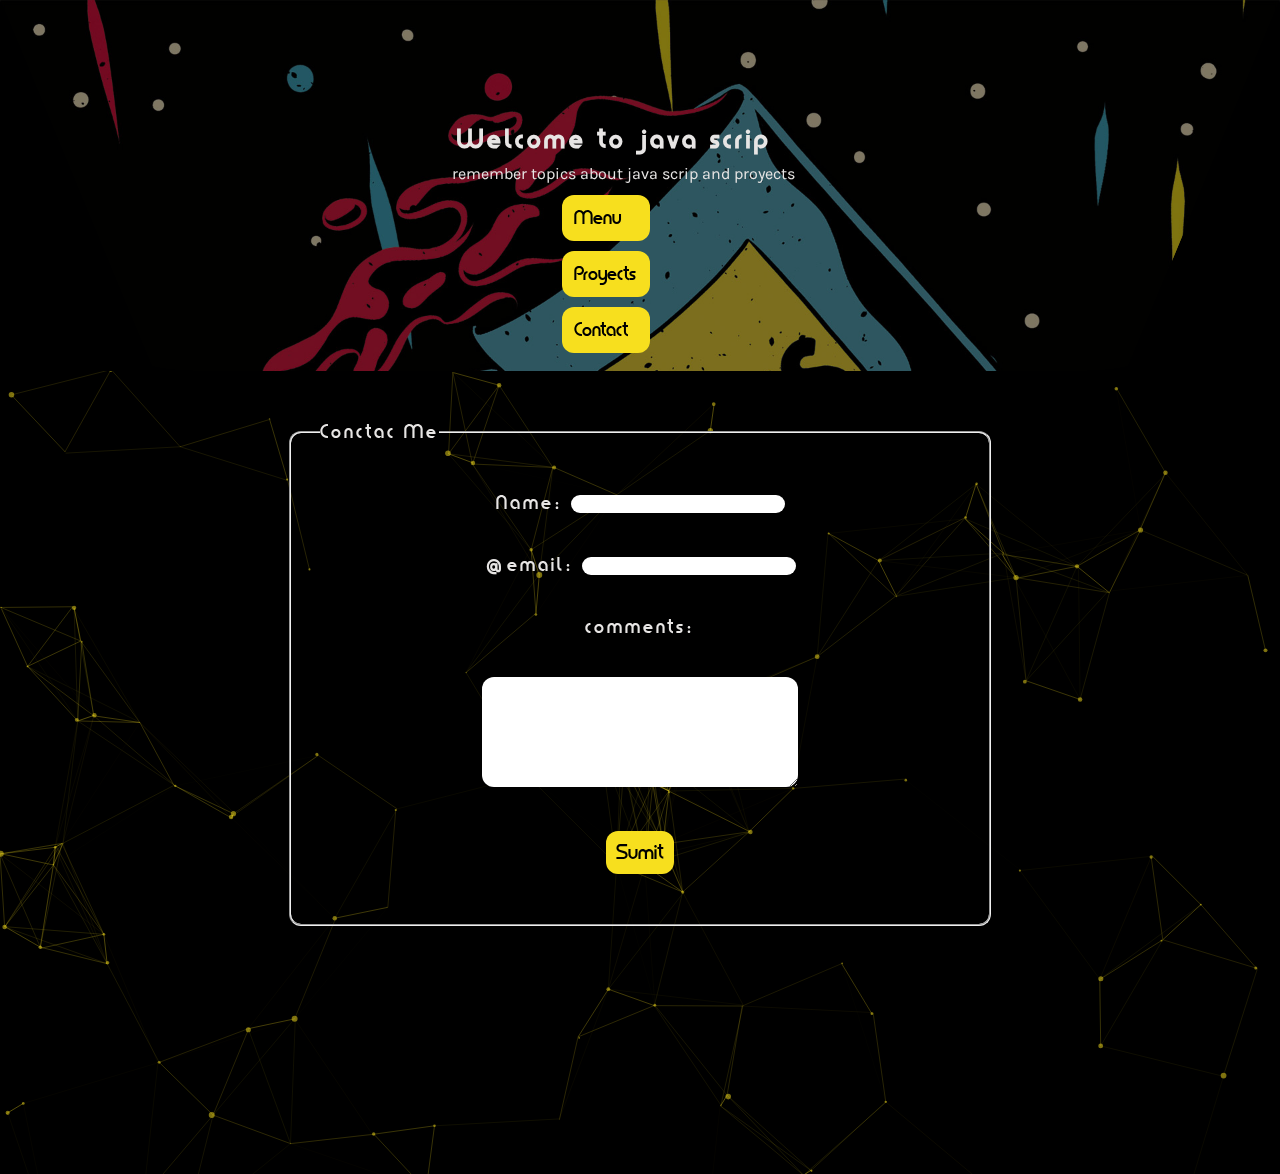
==== conctac.html @ 30a984b8 "My primera web" ====
<!DOCTYPE html>
<html lang="en">
<head>
    <meta charset="UTF-8">
    <meta http-equiv="X-UA-Compatible" content="IE=edge">
    <meta name="viewport" content="width=device-width, initial-scale=1.0">
    <title>Java scrip Topics</title>
    <link rel="stylesheet" href="./style/contact.css">
    <link rel="stylesheet" href="./style/normalize.css">
    <link rel="shortcut icon" href="./pictures/js.png">
    <link rel="stylesheet" href="https://cdnjs.cloudflare.com/ajax/libs/font-awesome/5.15.3/css/all.min.css">
<link rel="preconnect" href="https://fonts.googleapis.com">
<link rel="preconnect" href="https://fonts.gstatic.com" crossorigin>
<link href="https://fonts.googleapis.com/css2?family=Karla:wght@200&display=swap" rel="stylesheet">
<link rel="preconnect" href="https://fonts.googleapis.com">
<link rel="preconnect" href="https://fonts.gstatic.com" crossorigin>
<link rel="preconnect" href="https://fonts.googleapis.com">
<link rel="preconnect" href="https://fonts.gstatic.com" crossorigin>
<link href="https://fonts.googleapis.com/css2?family=Gloria+Hallelujah&family=Karla:wght@200&family=Yellowtail&display=swap" rel="stylesheet">
</head>
<body>
   <header>
       <div class="titles" id="inicio">
           <h1>Welcome to java scrip</h1>
       <p>remember topics about java scrip and proyects</p>
       <div class="buttonesFlex">
           <div class="buttones"><a href="./index.html">Menu</a></div>
           <div class="buttones" id="not"><a href="#">Proyects</a></div>
           <div class="buttones"><a href="./conctac.html">Contact</a></div>
        </div>
       </div>
   </header>
   <!-- ----------------------------------------------------------------------- -->
    
</div>

    <div id="particles-js"></div> 



<form class="" >
        <fieldset class="conctac">
            <legend>Conctac Me</legend>
            <div class="content">
                <label for="">Name:</label>
                <input type="text">
    </div>
    <div class="content">
        <label for="">@email:</label>
        <input type="email" name="" id="">
    </div>
    <div class="content">
        <label  value="cooment">comments:</label>
    </div>
    <div class="content">
        <textarea class="comentarios" name="" id="" cols="30" rows="5"></textarea>
    </div>
    <div class="content">
        <input type="submit" value="Sumit" id="sumbit">
    </div>
</fieldset>
</form>






<footer class="footer">
    <hr>
<div class="contenedor">
    <div class="sectionF">
    <a href="#inicio" class="moves"><h6>Inicio</h6></a>
    <ul> 
        <li>Course about language Html</li>
        <li>Course about language Html</li>
        <li>Course about language Html</li>
        <li>Course about language Html</li>
    </ul>
</div>
<div class="sectionF">
    <a href="#" class="moves"><h6>Contac us</h6></a>
    <ul>
        <li>Lorem ipsum dolor sit amet consectetur adipisicing elit. Ullam </li>
        <li>Lorem ipsum dolor sit, amet consectetur adipisicing elit. Iste </li>
        <li>Lorem ipsum dolor sit, amet consectetur adipisicing elit. Verit</li>
        <li>Lorem ipsum, dolor sit amet consectetur adipisicing elit. Sunt </li>
    </ul>
</div>

<div class="sectionF">
    <a class="moves" href="#"><h6>About us</h6></a>
    <ul>
        <li>Lorem ipsum dolor sit amet consectetur adipisicing elit. Ullam </li>
        <li>Lorem ipsum dolor sit, amet consectetur adipisicing elit. Iste </li>
        <li>Lorem ipsum dolor sit, amet consectetur adipisicing elit. Verit</li>
        <li>Lorem ipsum, dolor sit amet consectetur adipisicing elit. Sunt </li>
    </ul>
</div>

<p class="row">O</p>
</div>
<h2 class="socialmedia">Follow us 
    <a href="https://twitter.com/home" target="_blank"><i class="fab fa-twitter"></i></a> <a href="https://www.facebook.com"><i class="fab fa-facebook" target="_blank"></i></a> <a href="https://www.twitch.tv" target="_blank"><i class="fab fa-twitch"></i></a> </h2>
<div class="Time">we are in year <span id="dateyear">2020</span></div>
</footer>
<script src="./scrip/scrollreveal.js"></script>
<script src="./scrip/sweetalert2.all.min.js"></script>
<script src="./scrip/particles.min.js"></script>
<script src="./scrip/particulas.js"></script>

</body>
</html>
---- style/contact.css ----
*{
    margin: 0;
    padding: 0;
}
body{
    font-family: 'Karla', sans-serif;
    background-color: #000000;
    color: var(--whiteIg);
}
body::-webkit-scrollbar {
    -webkit-appearance: none;
}

body::-webkit-scrollbar:vertical {
    width:11px;
}

body::-webkit-scrollbar-button:increment,body::-webkit-scrollbar-button {
    display: none;
} 

body::-webkit-scrollbar:horizontal {
    height: 10px;
}

body::-webkit-scrollbar-thumb {
    background-color: var(--colorJs);
    border-radius: 19px;
}

body::-webkit-scrollbar-track {
    border-radius: 10px;  
}





header{
    width: 100%;
    height: 344px;
    border-bottom-left-radius: 221px;
    border-bottom-right-radius: 221px;
    background-image: url('/pictures/cup-js.jpg');
    background-size: contain;
    background-attachment: fixed;
    position: relative;


    z-index: 99; 
    
}
header::before{
    content: '';
    position: absolute;
    top: 0;
    right: 0;
    left: 0;
    bottom: 0;
    border-bottom-left-radius: 221px;
    border-bottom-right-radius: 221px;
    background-color: rgba(0, 0, 0, .5);
}

    
.titles{
    position: relative;
    top:108px ;
    margin: 0 auto;
    width: 600px;
    height: 200px;
    background-color: transparent;
}
header h1{
    position: absolute; 
    top:auto;
    left:120px; 
    color: var(--whiteIg);
    font-family: 'titles';
    letter-spacing: 4px;
}
header p{
    position: absolute;
    top:57px;
    left:140px;
    color: var(--whiteIg);
}
.titlesp{
    
    font-family: 'titles';
    letter-spacing: 2px;
}
.buttonesFlex{
    width: 600px;
    position: absolute;
    background-color: transparent;
    top:115px;
    left:2px;
    display: flex;
    flex-direction: row;
    flex-wrap: wrap;
    justify-content: space-around;
}
.buttones{
    padding: 12px;
    border-radius: 12px;
    background-color: #f7df1e;
}
.buttones a{
    font-size: 19px;
    color: black;
    text-decoration: none;
    font-family: 'titles';
}
.buttones:hover{
    filter: opacity(80%);
}





.footer{
    margin-top: 45px;
    width: 100%;
    height: 100%;
    background-color: var(--blackIg);
    color: var(--whiteIg);
    font-family: 'Times New Roman', Times, serif;

}
.contenedor{
    width: 90%;
    height:100px;
    margin: 12px auto 0;
    display: flex;
    flex-direction: column;
    flex-wrap: wrap;
    justify-content: space-around;
}

.contenedor ul{
    list-style: none;
}
.sectionF h6{
    font-size: 19px;
    font-family: 'Gloria Hallelujah', cursive;

}
.socialmedia{
    margin-top: 15px;
    text-align: center;
}
.socialmedia i{
    margin-left: 7px;
}
hr{
    height: 12px;
    border-radius: 12px;
}
.row{
    font-family: 'iconos';
    font-size: 100px;
    color: var(--whiteIg);
}
.row:hover{
    font-size: 110px;
    color:rgb(25, 173, 25) ;
}
.Time {
    margin-top: 5px;
    font-size: 19px;
    text-align: center;
}

.socialmedia a{
    color: var(--whiteIg);
}
.moves{
    text-decoration: none;
    color: var(--whiteIg);
}
/* efecto */
#particles-js {
	height: 100vh; 
	width: 100%;
    position: fixed;
    z-index: -1;
}
.conctac{
    margin: 50px  auto ;
    width: 50%;
    height: 400px;
    background-color: transparent;
    /* border: 1px double var(--whiteIg); */
    border-radius: 12px;
    display: flex;
    flex-direction: column;
    align-items: center;
    position: relative;
    z-index: 99; 
    font-family: 'titles';
    letter-spacing: 3px;
    padding: 29px;
   
}

/* ---------------animation  */
fieldset{
    font-size: 19px;
}



.content{
    margin:20px auto ;
}
.conctac input,textarea{
    border-radius: 12px;
    border: none;
    outline: none;
    font-size: 16px;
    text-align: center;
}

input[value="Sumit"]{
    background-color: #f7df1e;
    font-size: 20px;
    padding: 10px;
    border: none;
    border-radius: 12px;
}
.comentarios{
margin: 0px auto;
}











@font-face {
    font-family: 'iconos';
    src: url('/fuentes-xd/HighSchoolNotebook-Regular.ttf');
}
@font-face {
    font-family: 'titles';
    src: url('/fuentes-xd/titles.otf');
}
@font-face {
    font-family: 'latter';
    src: url('/fuentes-xd/latters.ttf');
}
:root{
    --whiteIg:#e7e5e4;
    --redIg:rgb(219, 16, 16);
    --blackIg:#000000;
    --colorJs:#f7df1e;
}
.textalert{
    color:var(--blackIg)
}
@media (max-width:500px){
   .titles{
       left: -33px;
   }
}

@media (max-width:1290px) {
header{
    width: 100%;
    height: 371px;
    border-bottom-left-radius: 194px;
    border-bottom-right-radius: 194px;
    background-size: round;
    background-repeat: repeat;
    -webkit-clip-path: polygon(0 0, 100% 0, 88% 100%, 12% 100%);
    clip-path: polygon(0 0, 100% 0, 88% 100%, 12% 100%);
}

header::before{
    content: '';
    position: absolute;
    top: 0;
    right: 0;
    left: 0;
    bottom: 0;
    border-bottom-left-radius: 194px;
    border-bottom-right-radius: 194px;
    background-color: rgba(0, 0, 0, .5);
}
header h1{
    left:117px;
    font-size: 26px; 
}
header p{
    left:112px;
}
.titles{
    position: relative;
    top:108px ;
    width: 600px;
    height: 200px;
    background-color: transparent;
}

    .buttonesFlex{
        width: 98px;
        position: absolute;
        background-color: transparent;
        top:82px;
        left:217px;  
        display: flex;
        flex-direction: column;
        flex-wrap: wrap;
}
.buttones{
    padding: 12px;
    margin: 5px;
}

.containerMayor{
    width: 90%;
    top: 19px;
}

.flex{
    width: 100%;
    height: 100%;
    flex-direction: column;
    max-width: 1800px;
}
.box{
    width: 90%;
    height: 100%;
}
pre{
    width: 100%;
    height: 100%;
}

.footer{
    margin-top: 45px;
    width: 100%;
    height: 100%;
}
.contenedor{
    width: 90%;
    height:100%;
    flex-direction: row;
    justify-content: space-between;
}
.conctac {
    height:443px ;
}
    
}
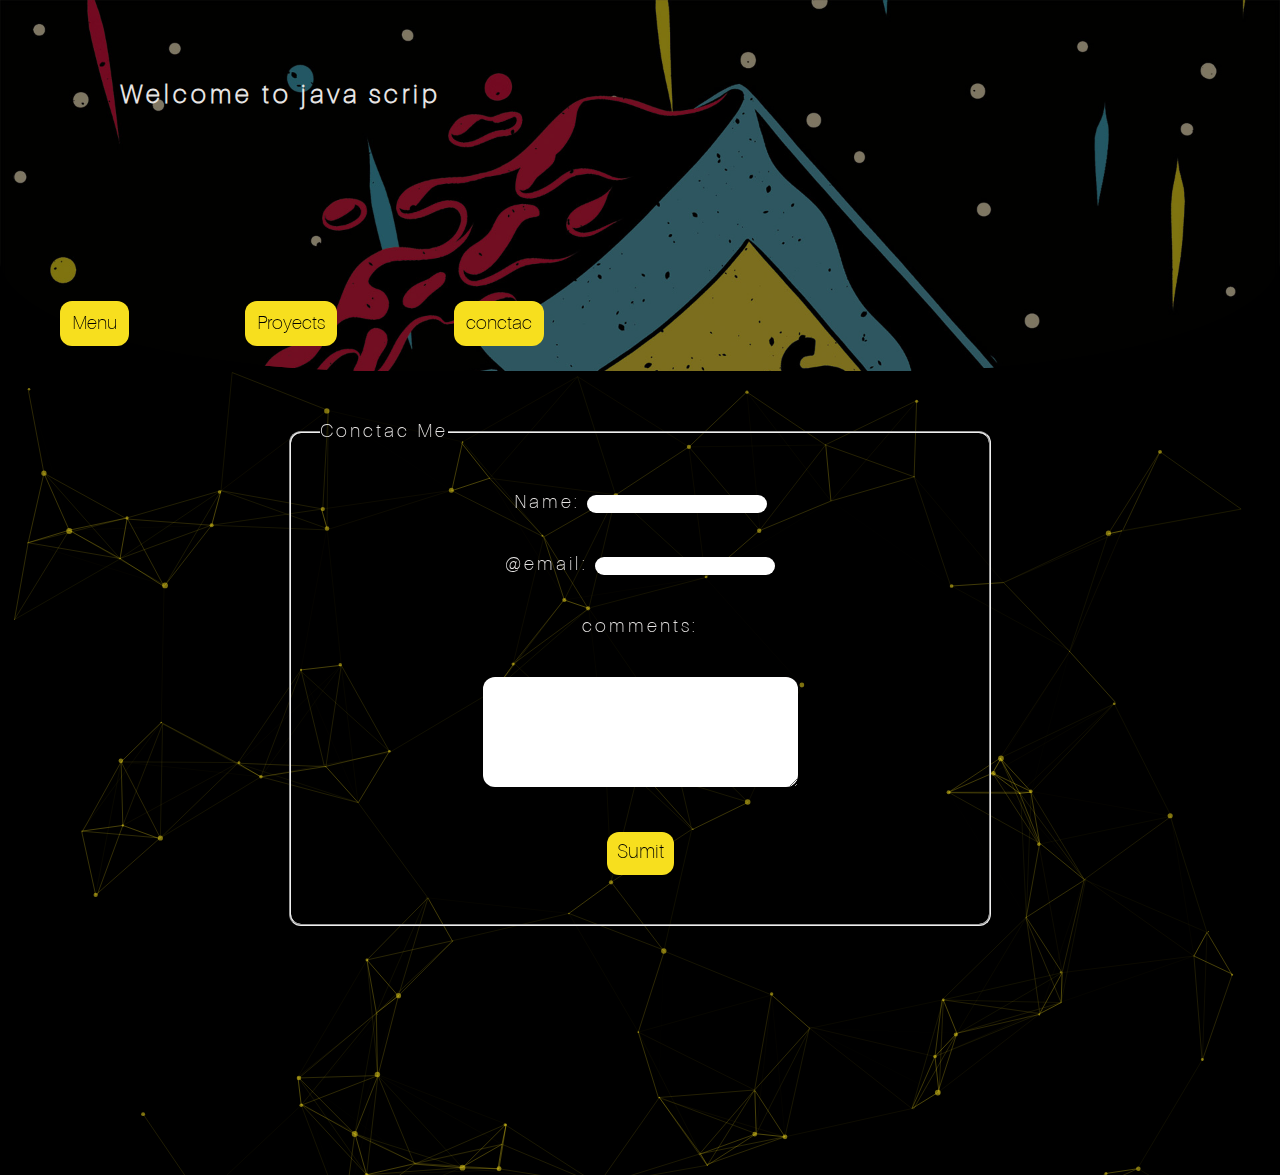
==== commit 6b70a95f: "update" ====
--- a/conctac.html
+++ b/conctac.html
@@ -20,14 +20,15 @@
 </head>
 <body>
    <header>
-       <div class="titles" id="inicio">
-           <h1>Welcome to java scrip</h1>
-       <p>remember topics about java scrip and proyects</p>
+     <div class="titles" id="inicio">
+             <h1>Welcome to java scrip</h1>
+             <p>remember topics about java scrip and proyects</p>   
        <div class="buttonesFlex">
            <div class="buttones"><a href="./index.html">Menu</a></div>
-           <div class="buttones" id="not"><a href="#">Proyects</a></div>
-           <div class="buttones"><a href="./conctac.html">Contact</a></div>
+           <div class="buttones" id="not"><a href="">Proyects</a></div>
+           <div class="buttones"><a href="./conctac.html">conctac</a></div>
         </div>
+
        </div>
    </header>
    <!-- ----------------------------------------------------------------------- -->
--- a/style/contact.css
+++ b/style/contact.css
@@ -37,17 +37,16 @@
 
 
 header{
-    width: 100%;
-    height: 344px;
-    border-bottom-left-radius: 221px;
-    border-bottom-right-radius: 221px;
-    background-image: url('/pictures/cup-js.jpg');
+
+     width: 100%;
+    height: 29rem;
+    border-bottom-left-radius: 40%;
+    border-bottom-right-radius: 40%;
+    background-image: url(cup-js.jpg);
     background-size: contain;
     background-attachment: fixed;
     position: relative;
-
-
-    z-index: 99; 
+    
     
 }
 header::before{
@@ -57,11 +56,17 @@
     right: 0;
     left: 0;
     bottom: 0;
-    border-bottom-left-radius: 221px;
-    border-bottom-right-radius: 221px;
+    border-bottom-left-radius: 40%;
+    border-bottom-right-radius: 40%;
     background-color: rgba(0, 0, 0, .5);
 }
 
+.TopicsScrip{
+    margin: 7px;
+    text-align: center;
+    font-family: 'titles';
+    letter-spacing: 6px;
+}
     
 .titles{
     position: relative;
@@ -116,10 +121,6 @@
     filter: opacity(80%);
 }
 
-
-
-
-
 .footer{
     margin-top: 45px;
     width: 100%;
@@ -127,7 +128,6 @@
     background-color: var(--blackIg);
     color: var(--whiteIg);
     font-family: 'Times New Roman', Times, serif;
-
 }
 .contenedor{
     width: 90%;
@@ -180,6 +180,11 @@
     text-decoration: none;
     color: var(--whiteIg);
 }
+.hello{
+    color: var(--blackIg);
+}
+
+
 /* efecto */
 #particles-js {
 	height: 100vh; 
@@ -187,12 +192,12 @@
     position: fixed;
     z-index: -1;
 }
+
 .conctac{
     margin: 50px  auto ;
     width: 50%;
-    height: 400px;
-    background-color: transparent;
-    /* border: 1px double var(--whiteIg); */
+    /* height: 400px; */
+    background-color: transparent;
     border-radius: 12px;
     display: flex;
     flex-direction: column;
@@ -205,7 +210,6 @@
    
 }
 
-/* ---------------animation  */
 fieldset{
     font-size: 19px;
 }
@@ -236,25 +240,17 @@
 
 
 
-
-
-
-
-
-
-
-
 @font-face {
     font-family: 'iconos';
-    src: url('/fuentes-xd/HighSchoolNotebook-Regular.ttf');
+    src: url(HighSchoolNotebook-Regular.ttf);
 }
 @font-face {
     font-family: 'titles';
-    src: url('/fuentes-xd/titles.otf');
+    src: url(latters.ttf);
 }
 @font-face {
     font-family: 'latter';
-    src: url('/fuentes-xd/latters.ttf');
+    src: url(titles.otf);
 }
 :root{
     --whiteIg:#e7e5e4;
@@ -262,27 +258,20 @@
     --blackIg:#000000;
     --colorJs:#f7df1e;
 }
-.textalert{
-    color:var(--blackIg)
-}
-@media (max-width:500px){
-   .titles{
-       left: -33px;
-   }
-}
-
-@media (max-width:1290px) {
-header{
+
+
+@media screen and (max-width:500px){
+   header{
     width: 100%;
     height: 371px;
-    border-bottom-left-radius: 194px;
-    border-bottom-right-radius: 194px;
-    background-size: round;
-    background-repeat: repeat;
-    -webkit-clip-path: polygon(0 0, 100% 0, 88% 100%, 12% 100%);
-    clip-path: polygon(0 0, 100% 0, 88% 100%, 12% 100%);
-}
-
+    border-bottom-left-radius: 30%;
+    border-bottom-right-radius: 30%;
+    background-image: url(cup-js.jpg);
+    background-size: contain;
+    background-attachment: fixed;
+    position: relative;
+    
+}
 header::before{
     content: '';
     position: absolute;
@@ -290,59 +279,271 @@
     right: 0;
     left: 0;
     bottom: 0;
-    border-bottom-left-radius: 194px;
-    border-bottom-right-radius: 194px;
+    border-bottom-left-radius: 30%;
+    border-bottom-right-radius: 30%;
     background-color: rgba(0, 0, 0, .5);
 }
+
+.TopicsScrip{
+    margin: 7px;
+    text-align: center;
+    font-family: 'titles';
+    letter-spacing: 6px;
+}
+    
+.titles{
+    position: relative;
+    top:50% ;
+    width: 100%;
+    height: auto;
+    background-color: transparent;
+}
+
 header h1{
-    left:117px;
-    font-size: 26px; 
+    position: absolute; 
+    top:auto;
+    left:120px; 
+    color: var(--whiteIg);
+    font-family: 'titles';
+    letter-spacing: 4px;
 }
 header p{
-    left:112px;
-}
-.titles{
-    position: relative;
-    top:108px ;
-    width: 600px;
-    height: 200px;
-    background-color: transparent;
-}
-
-    .buttonesFlex{
-        width: 98px;
-        position: absolute;
-        background-color: transparent;
-        top:82px;
-        left:217px;  
-        display: flex;
-        flex-direction: column;
-        flex-wrap: wrap;
+    position: absolute;
+    top:34%;
+    margin: 0 auto;
+    color: var(--whiteIg);
+}
+.titlesp{
+    
+    font-family: 'titles';
+    letter-spacing: 2px;
+}
+.buttonesFlex{
+    width: 100%;
+    position: absolute;
+    background-color: transparent;
+    top:50%;
+    display: flex;
+    flex-direction: row;
+    flex-wrap: wrap;
+    justify-content: space-around;
 }
 .buttones{
     padding: 12px;
-    margin: 5px;
+    border-radius: 12px;
+    background-color: #f7df1e;
+}
+.buttones a{
+    font-size: 19px;
+    color: black;
+    text-decoration: none;
+    font-family: 'titles';
+}
+.buttones:hover{
+    filter: opacity(80%);
 }
 
 .containerMayor{
     width: 90%;
     top: 19px;
+    position: relative;
+    margin:0 auto ;
+}
+hr{
+    color: var(--colorJs);
+    
 }
 
 .flex{
+    display: flex;
+    width: 100%;
+    height: 430px;
+    flex-direction: row;
+    justify-content: space-around;
+    background-color: var(--colorJs);
+    color: var(--blackIg);
+}
+.box{
+    width: 200px;
+    height: 200px;
+    padding: 12px;
+}
+pre{
+    margin-top: 12px;
+    width: 235px;
+    height: 157px;
+    background-color: #000000;
+    border: 5px solid var(--redIg) ;
+    border-radius: 19px;
+    overflow: auto;
+}
+pre::-webkit-scrollbar {
+    -webkit-appearance: none;
+}
+
+pre::-webkit-scrollbar:vertical {
+    width:4px;
+}
+
+pre::-webkit-scrollbar-button:increment,pre::-webkit-scrollbar-button {
+    display: none;
+} 
+
+pre::-webkit-scrollbar:horizontal {
+    height: 5px;
+}
+
+pre::-webkit-scrollbar-thumb {
+    background-color: var(--redIg);
+    border-radius: 50px;
+}
+
+pre::-webkit-scrollbar-track {
+    border-radius: 100px;  
+}
+
+
+
+code{
+    color: wheat;
+}
+.footer{
+    margin-top: 45px;
     width: 100%;
     height: 100%;
+    background-color: var(--blackIg);
+    color: var(--whiteIg);
+    font-family: 'Times New Roman', Times, serif;
+}
+.contenedor{
+    width: 90%;
+    height:100px;
+    margin: 12px auto 0;
+    display: flex;
     flex-direction: column;
-    max-width: 1800px;
-}
-.box{
-    width: 90%;
-    height: 100%;
-}
-pre{
-    width: 100%;
-    height: 100%;
-}
+    flex-wrap: wrap;
+    justify-content: space-around;
+}
+
+.contenedor ul{
+    list-style: none;
+}
+.sectionF h6{
+    font-size: 19px;
+    font-family: 'Gloria Hallelujah', cursive;
+
+}
+.socialmedia{
+    margin-top: 15px;
+    text-align: center;
+}
+.socialmedia i{
+    margin-left: 7px;
+}
+hr{
+    height: 12px;
+    border-radius: 12px;
+}
+.row{
+    font-family: 'iconos';
+    font-size: 100px;
+    color: var(--whiteIg);
+}
+.row:hover{
+    font-size: 110px;
+    color:rgb(25, 173, 25) ;
+}
+.Time {
+    margin-top: 5px;
+    font-size: 19px;
+    text-align: center;
+}
+
+.socialmedia a{
+    color: var(--whiteIg);
+}
+.moves{
+    text-decoration: none;
+    color: var(--whiteIg);
+}
+.hello{
+    color: var(--blackIg);
+}
+
+    
+}
+
+
+.conctac{
+    margin: 50px  auto ;
+    width: 50%;
+    /* height: 400px; */
+    background-color: transparent;
+    border-radius: 12px;
+    display: flex;
+    flex-direction: column;
+    align-items: center;
+    position: relative;
+    z-index: 99; 
+    font-family: 'titles';
+    letter-spacing: 3px;
+    padding: 29px;
+   
+}
+
+fieldset{
+    font-size: 19px;
+}
+
+
+
+
+
+
+
+@media (max-width:1290px) {
+header{
+    width: 100%;
+    height: 371px;
+    border-bottom-left-radius: 30%;
+    border-bottom-right-radius: 30%;
+    background-size: round;
+    background-repeat: repeat;
+   
+}
+
+header::before{
+    content: '';
+    position: absolute;
+    top: 0;
+    right: 0;
+    left: 0;
+    bottom: 0;
+    border-bottom-left-radius: 30%;
+    border-bottom-right-radius: 30%;
+    background-color: rgba(0, 0, 0, .5);
+}
+header h1{
+    margin: 0 auto;
+    top:-4em;
+    font-size: 26px; 
+}
+header p{
+    display: none;
+}
+/* .flex-title{
+    width:100%;
+    display:flex;
+} */
+.titles{
+
+     position: relative;
+    top:50% ;
+    width: 100%;
+    height: auto;
+    background-color: transparent;
+}
+
 
 .footer{
     margin-top: 45px;
@@ -355,8 +556,5 @@
     flex-direction: row;
     justify-content: space-between;
 }
-.conctac {
-    height:443px ;
-}
-    
-}
+    
+} 
